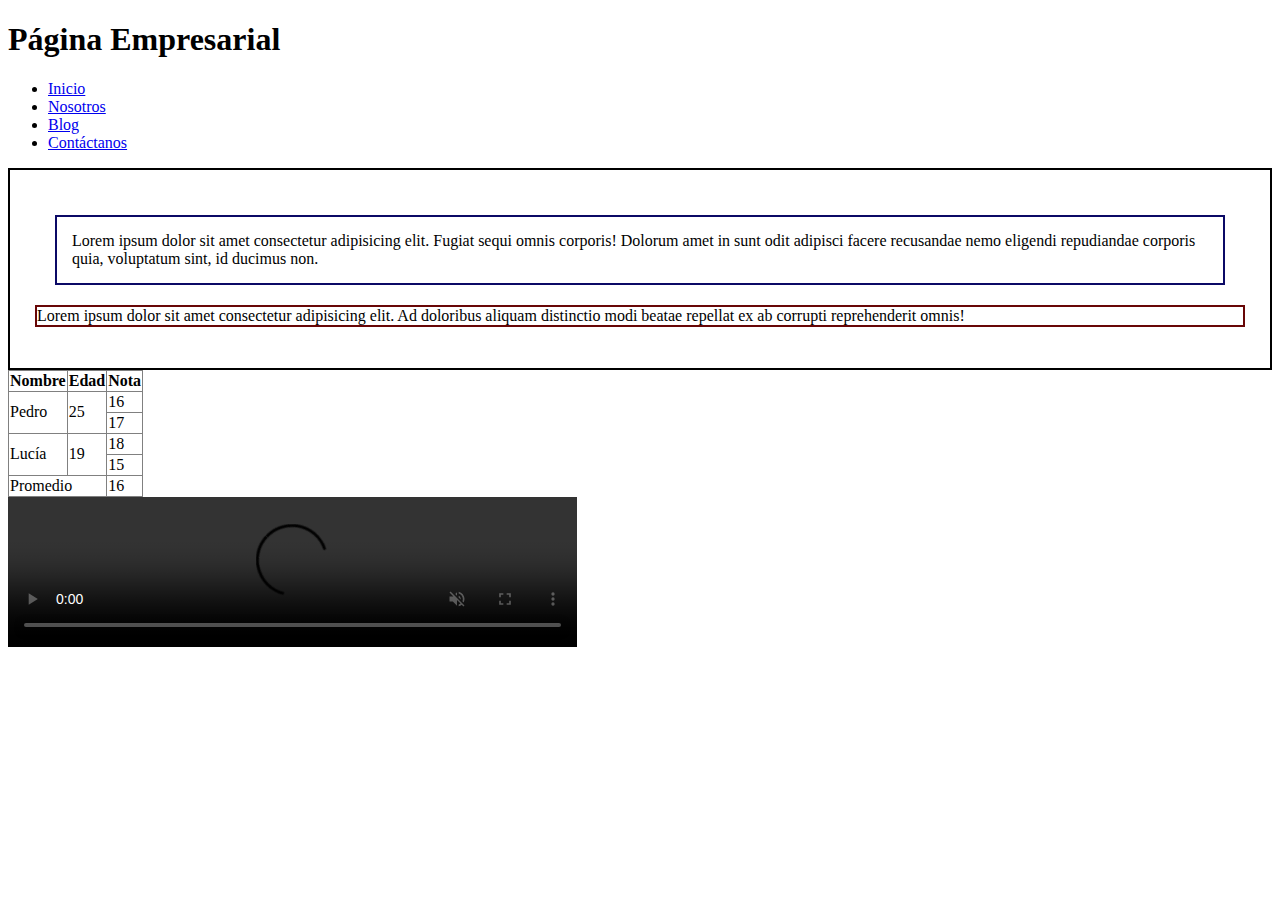
==== clase 3/archivos/index.html @ ac0fd924 "Add files via upload" ====
<!DOCTYPE html>
<html lang="es">
 
 <head>

  <meta charset="UTF-8">
  <meta http-equiv="X-UA-Compatible" content="IE=edge">
  <meta name="viewport" content="width= device-width, initial scale = 1.0">
  <title>Empresa A</title>
  <link rel="stylesheet" href="estilos.css"> <!--Tampoco tiene marca de cierre.--> 
  

 </head> 



 <body>

  <header>
   <h1>Página Empresarial</h1>
   
   <nav>
    <ul>
 
    
     <li><a href="index.html">Inicio</a></li>
     <li><a href="nosotros.html">Nosotros</a></li>
     <li><a href="blog.html">Blog</a></li>
     <li><a href="contactanos.html">Contáctanos</a></li>
    </ul>
   </nav>
  </header>
 

  <div class="parrafos"> <!--div 1-->
   <p id="parrafo1">
    Lorem ipsum dolor sit amet consectetur adipisicing elit. Fugiat sequi omnis corporis! Dolorum amet in sunt odit adipisci facere recusandae nemo eligendi repudiandae corporis quia, voluptatum sint, id ducimus non.
   </p>
   <p id = parrafo2>
    Lorem ipsum dolor sit amet consectetur adipisicing elit. Ad doloribus aliquam distinctio modi beatae repellat ex ab corrupti reprehenderit omnis!
   </p>
  </div>

  <table class = "parrafos" border="1"> <!--Atributo border va dentro de la entrada de la etiqueta tabla-->  
   <tr>
    <th>Nombre</th>
    <th>Edad</th>
    <th>Nota</th>
   </tr>   

   <tr> <!--Esta es la fila de rowspan-->
    <td rowspan="2">Pedro</td>
    <td rowspan="2">25</td>
    <td>16</td>
   </tr>
   <tr>
    <td>17</td>
   </tr>

   <tr>
    <td rowspan="2">Lucía</td>
    <td rowspan="2">19</td>
    <td>18</td>
   </tr>
   <tr>
    <td>15</td>
   </tr>

   <tr>
    <td colspan="2">Promedio</td>
    <td>16</td>
   </tr>

  </table>

  <div id="video"> <!--div2-->
   <video src = "videos/robotcuadrupedo.mp4" muted
   autoplay width="45%" controls loop>
    No se cargó el video. 
   </video>
  </div>


 </body>



</html>
---- clase 3/archivos/estilos.css ----
table.parrafos{
 border-collapse: collapse;
}                   

div.parrafos{

 border: 2px solid #000000;
 padding: 25px ;
}


div.parrafos #parrafo1{
 border: 2px solid rgb(11, 9, 102);
 margin: 20px;
 padding: 15px;

}

#parrafo2{
 border: 2px solid rgb(104, 6, 6);
}
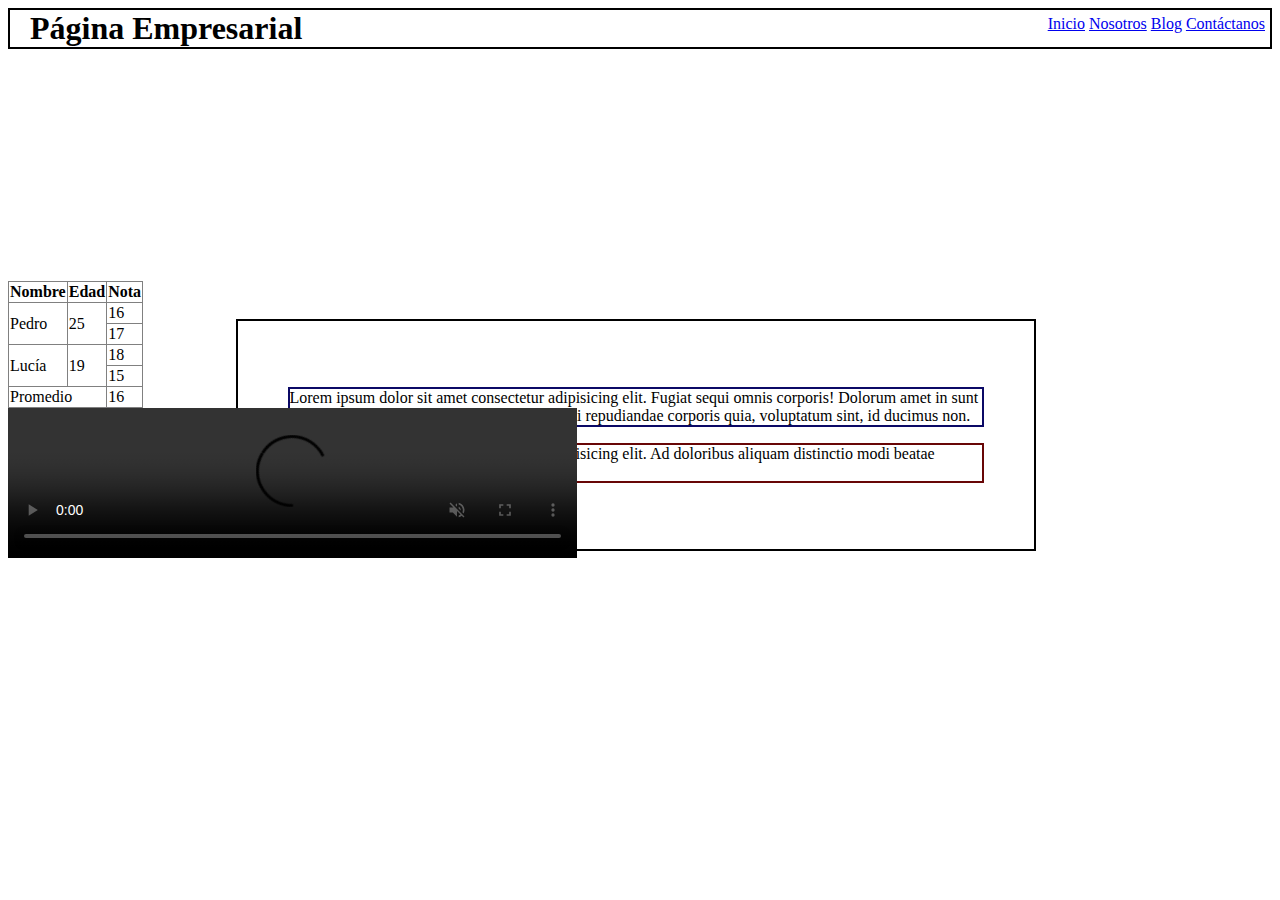
==== commit 387f1f0d: "Add files via upload" ====
--- a/clase 3/archivos/index.html
+++ b/clase 3/archivos/index.html
@@ -15,7 +15,7 @@
 
 
  <body>
-
+ 
   <header>
    <h1>Página Empresarial</h1>
    
@@ -80,7 +80,7 @@
    </video>
   </div>
 
-
+  
  </body>
 
 
--- a/clase 3/archivos/estilos.css
+++ b/clase 3/archivos/estilos.css
@@ -6,17 +6,69 @@
 div.parrafos{
 
  border: 2px solid #000000;
- padding: 25px ;
+ max-width: 800px; /*Cuando se utilicen distancias absolutas, usar max-width según sea conveniente. */ 
+ padding: 50px;
+ position: relative;
+ box-sizing: border-box;
+ left: 18%;
+ top: 30vh;
+ 
 }
 
 
-div.parrafos #parrafo1{
+#parrafo1{ /*La línea de id únicos, basta con llamar al id, */
  border: 2px solid rgb(11, 9, 102);
- margin: 20px;
- padding: 15px;
-
+ /*border-width y border-style*/
 }
 
 #parrafo2{
  border: 2px solid rgb(104, 6, 6);
 }
+
+
+/*Estilo para el header-menu horizontal.*/
+header h1{
+ 
+ display: inline;
+ padding:0px 20px ;
+ 
+}
+
+header nav,header nav ul,header nav ul li{
+ display: inline;
+}
+
+header{
+ border: 2px solid black;
+ position: relative;
+}
+/*
+header nav{
+ border: 2px solid black;
+ position: absolute;
+ right: 5px;
+ top:10px
+}
+*/
+
+/*visibility hidden vs display none; la diferencia está en que visibility hidden me mantiene el espacio dejado por el objeto, en cambio display:none, desparece el objeto completamente, quitándolo del renderizado.*/
+
+header nav{
+ position: absolute;
+ right: 5px;
+ top: 5px;
+}
+
+
+
+#contenido1,#contenido2,#contenido3{
+ border: 2px solid black;
+ display: inline;
+ padding: 0px 20px;
+ margin: 0px 30px
+}
+
+
+
+
+
